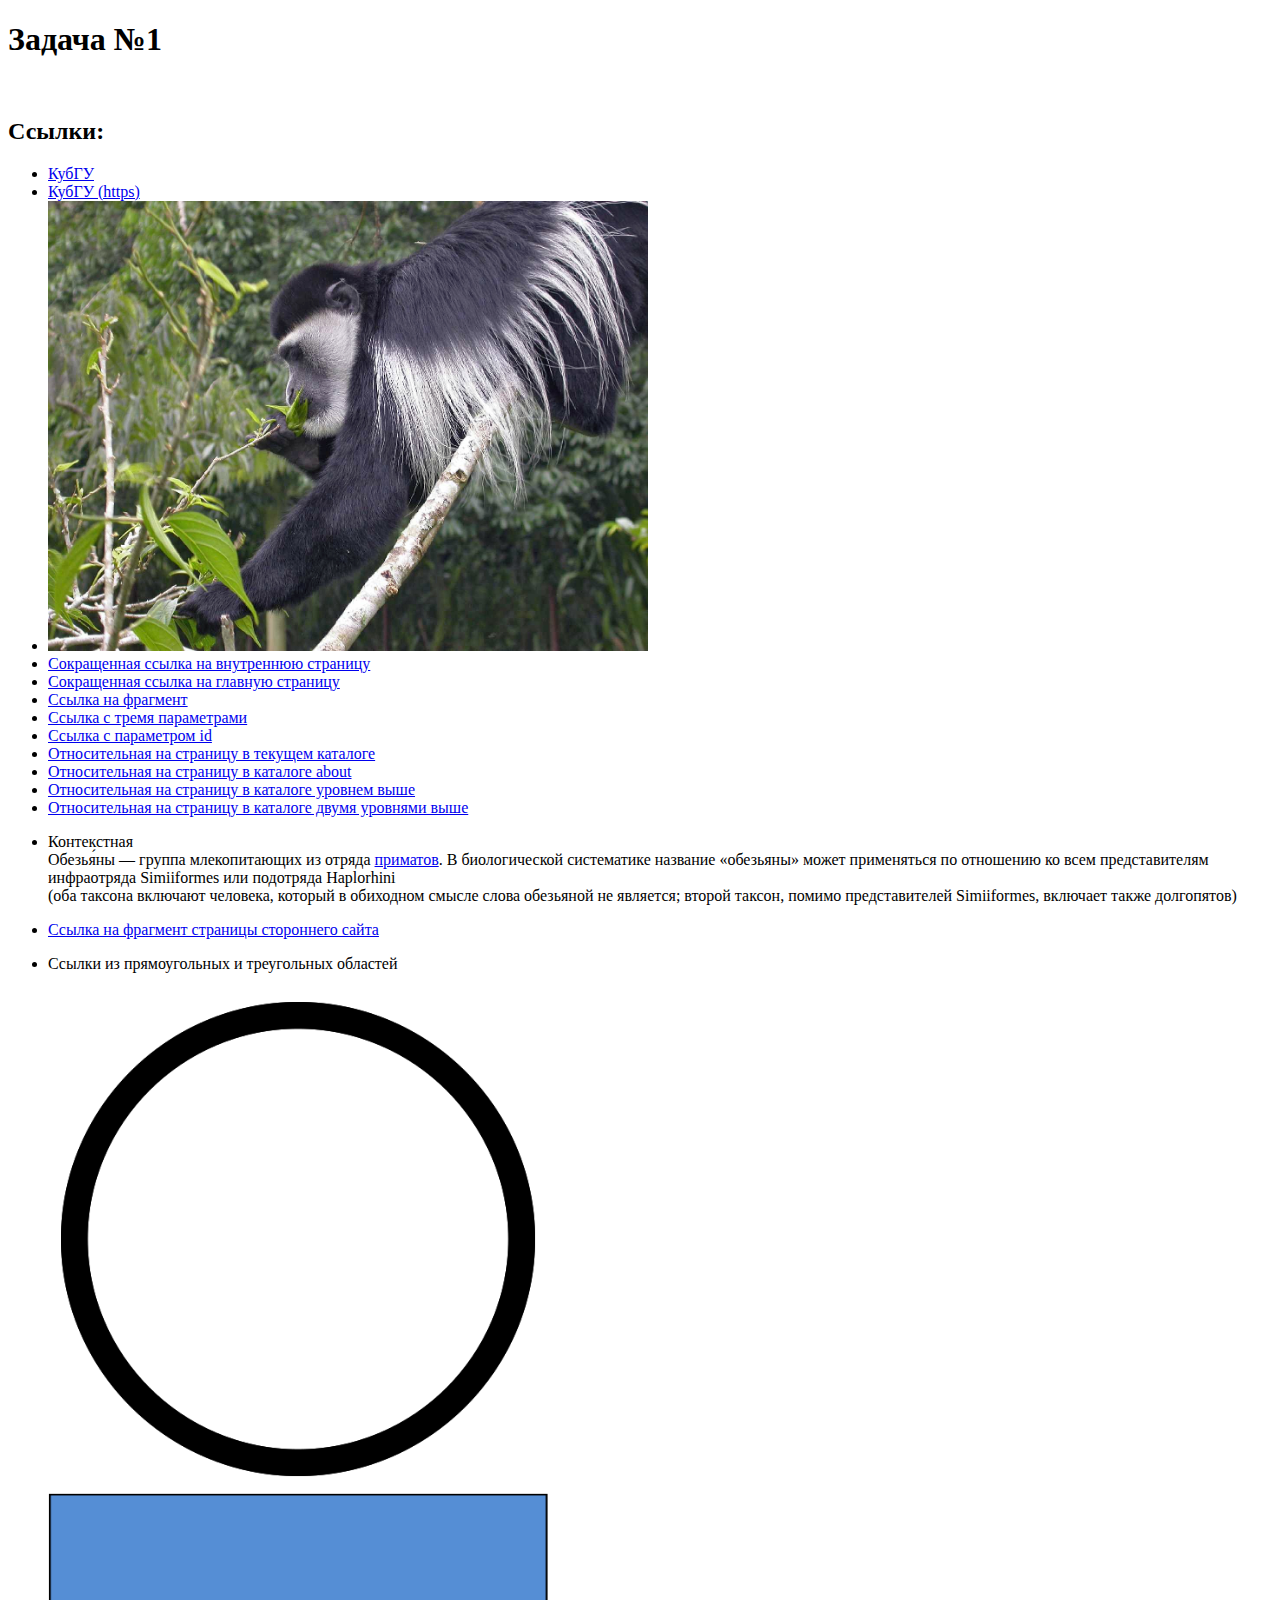
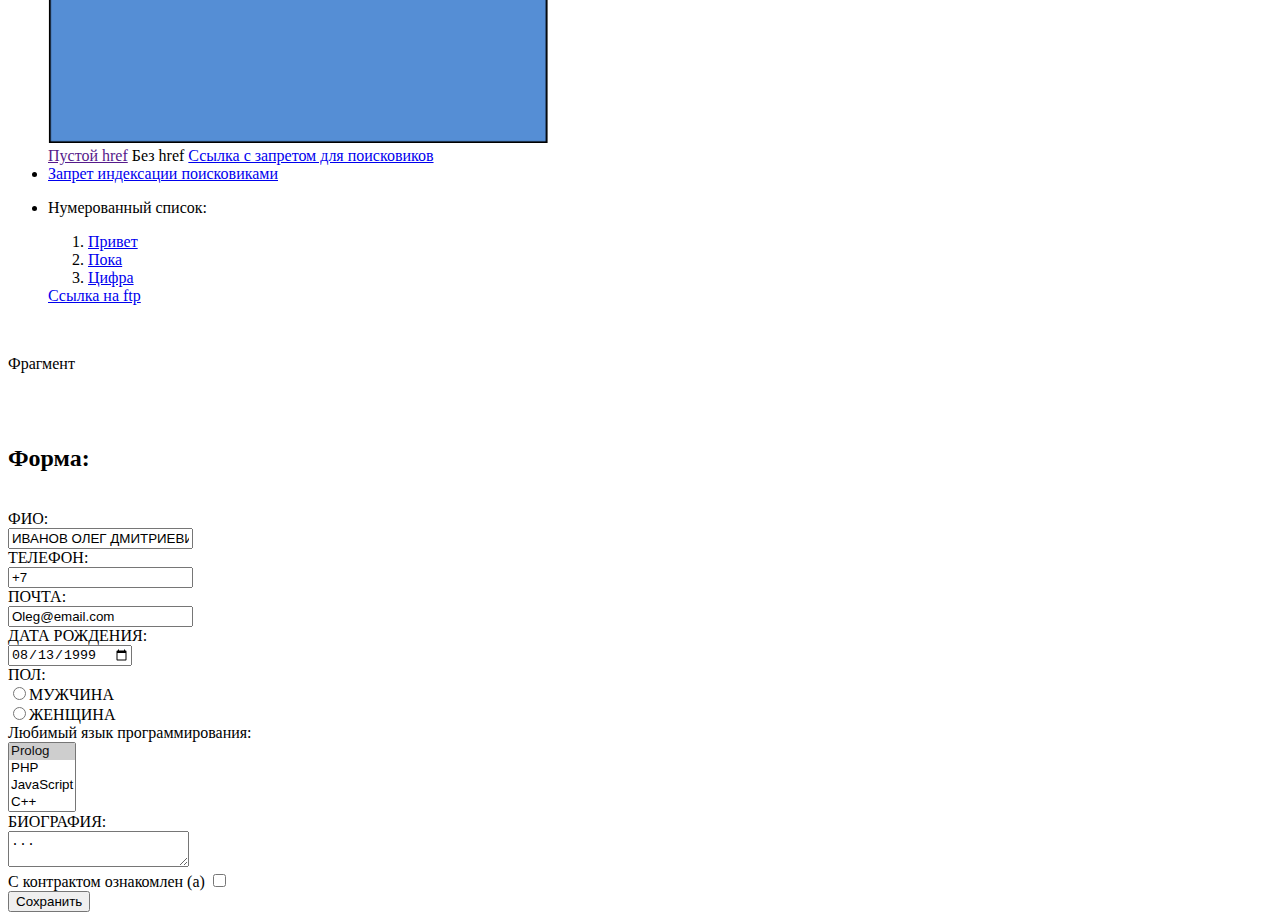
==== index.html @ 4a9bbcdf "Add files via upload" ====
<!DOCTYPE html>

<html lang="ru">

  <head>
    <title>Лл44052</title>
  </head>

  <body>

    <h1>Задача №1</h1>
    <br /><h2>Ссылки:</h2>
    <ul>
      <li><a href="http://www.kubsu.ru/" title="Сайт КубГу"> КубГУ</a></li>
      <li><a href="https://www.kubsu.ru/" title="Сайт КубГу"> КубГУ (https)</a></li>
      <li><a href="https://ru.wikipedia.org/wiki/Приматы"><img src="picture.jpg" alt="Изображение" style="width: 600px;" /></a></li>
      <li><a href="/par/into.html"> Сокращенная ссылка на внутреннюю страницу</a></li>
      <li><a href="/index.html"> Сокращенная ссылка на главную страницу</a></li>
      <li><a href="#fragment">Ссылка на фрагмент</a></li>
      <li><a href="https://vk.com?login=s01880000&password=4881&z=photo541704088_457241960%2Fmail2000000185-10176"> Ссылка с тремя параметрами</a></li>
      <li><a href="https://vk.com?id=5232525"> Ссылка с параметром id</a></li>
      <li><a href="into2.html"> Относительная на страницу в текущем каталоге</a></li>
      <li><a href="./about/into3.html"> Относительная на страницу в каталоге about</a></li>
      <li><a href="../level1.html"> Относительная на страницу в каталоге уровнем выше</a></li>
      <li><a href="../../level2.html"> Относительная на страницу в каталоге двумя уровнями выше</a></li>

      <li><p>Контекстная<br />Обезья́ны — группа млекопитающих из отряда <a href="https://ru.wikipedia.org/wiki/Приматы">приматов</a>.
      В биологической систематике название «обезьяны» может применяться по
      отношению ко всем представителям инфраотряда Simiiformes или подотряда Haplorhini<br />
      (оба таксона включают человека, который в обиходном смысле слова
      обезьяной не является; второй таксон, помимо представителей Simiiformes, включает также долгопятов)</p></li>

      <li><a href="http://www.kubsu.ru#SLG_button"> Ссылка на фрагмент страницы стороннего сайта</a></li>
      <li>
        <p> Ссылки из прямоугольных и треугольных областей<br /></p>
        <img src="circ.png" width="500" height="500" usemap="#cir" alt="Круг" />
        <br />
        <img src="rect.png" width="500" height="250" usemap="#rec" alt="Прямоугольник" />
        <map name="cir">
          <area shape="circle" alt="Круг" coords="250,250,250" href="https://ru.wikipedia.org/wiki/Круг">
        </map>
        <map name="rec">
          <area shape="rect" alt="Прямоугольник" coords="0,0,500,250" href="https://ru.wikipedia.org/wiki/Прямоугольник">
        </map>
      </li>
      <il><a href=""> Пустой href</a></il>
      <il><a>Без href</a></il>
      <il><a href="/index.html" rel="nofollow"> Ссылка с запретом для поисковиков</a></il>
      <li><noindex><a href="/par/into.html" rel="nofollow"> Запрет индексации поисковиками</a></noindex></li>
      <li><p> Нумерованный список:<br /></p>
        <ol>
          <li><a href="https://ru.wikipedia.org/wiki/1_(число)"> Привет</a></il>
          <li><a href="https://ru.wikipedia.org/wiki/2_(число)"> Пока</a></il>
          <li><a href="https://ru.wikipedia.org/wiki/3_(число)"> Цифра</a></il>
        </ol>
      </il>
      <il><a href="ftp://user:pass123@example.com/Temp/file.txt"> Ссылка на ftp</a></il>
    </ul>
    <br /><p id="fragment">Фрагмент</p><br />
    <br /><h2> Форма:</h2><br />

    <form action="/"
      method="POST">

    <label>
      ФИО:<br />
      <input name="field-name" value="ИВАНОВ ОЛЕГ ДМИТРИЕВИЧ" />
    </label><br />

    <label>
      ТЕЛЕФОН:<br />
      <input name="field-number" type="tell" value="+7" />
    </label><br />

    <label>
      ПОЧТА:<br />
      <input name="field-email" type="email" value="Oleg@email.com" />
    </label><br />

    <label>
      ДАТА РОЖДЕНИЯ:<br />
      <input name="field-birth" type="date" value="1999-08-13" />
    </label><br />

    ПОЛ:<br />
    <label>
      <input name="field-sex" type="radio" value="MAN" />МУЖЧИНА
    </label><br />
    <label>
      <input name="field-sex" type="radio" value="WOMAN" />ЖЕНЩИНА
    </label><br />

    <label>
       Любимый язык программирования:<br />
       <select name="field-list"
         multiple="multiple">
         <option value="1" selected="selected">Prolog</option>
         <option value="2" >PHP</option>
         <option value="3" >JavaScript</option>
         <option value="4" >C++</option>
         <option value="5" >Java</option>
         <option value="6" >Clojure</option>
         <option value="7" >C#</option>
         <option value="8" >Haskell</option>
         <option value="9" >Scala</option>
         <option value="10" >Pascal</option>
         <option value="11" >Python</option>
       </select>
     </label><br />

     <label>
        БИОГРАФИЯ:<br />
        <textarea name="field-bio">... </textarea>
     </label><br />

     <label>
         С контрактом ознакомлен (а) <input type="checkbox" name="field-check" />
     </label><br />

     <input type="submit" value="Сохранить" />

   </form>

  </body>

</html>
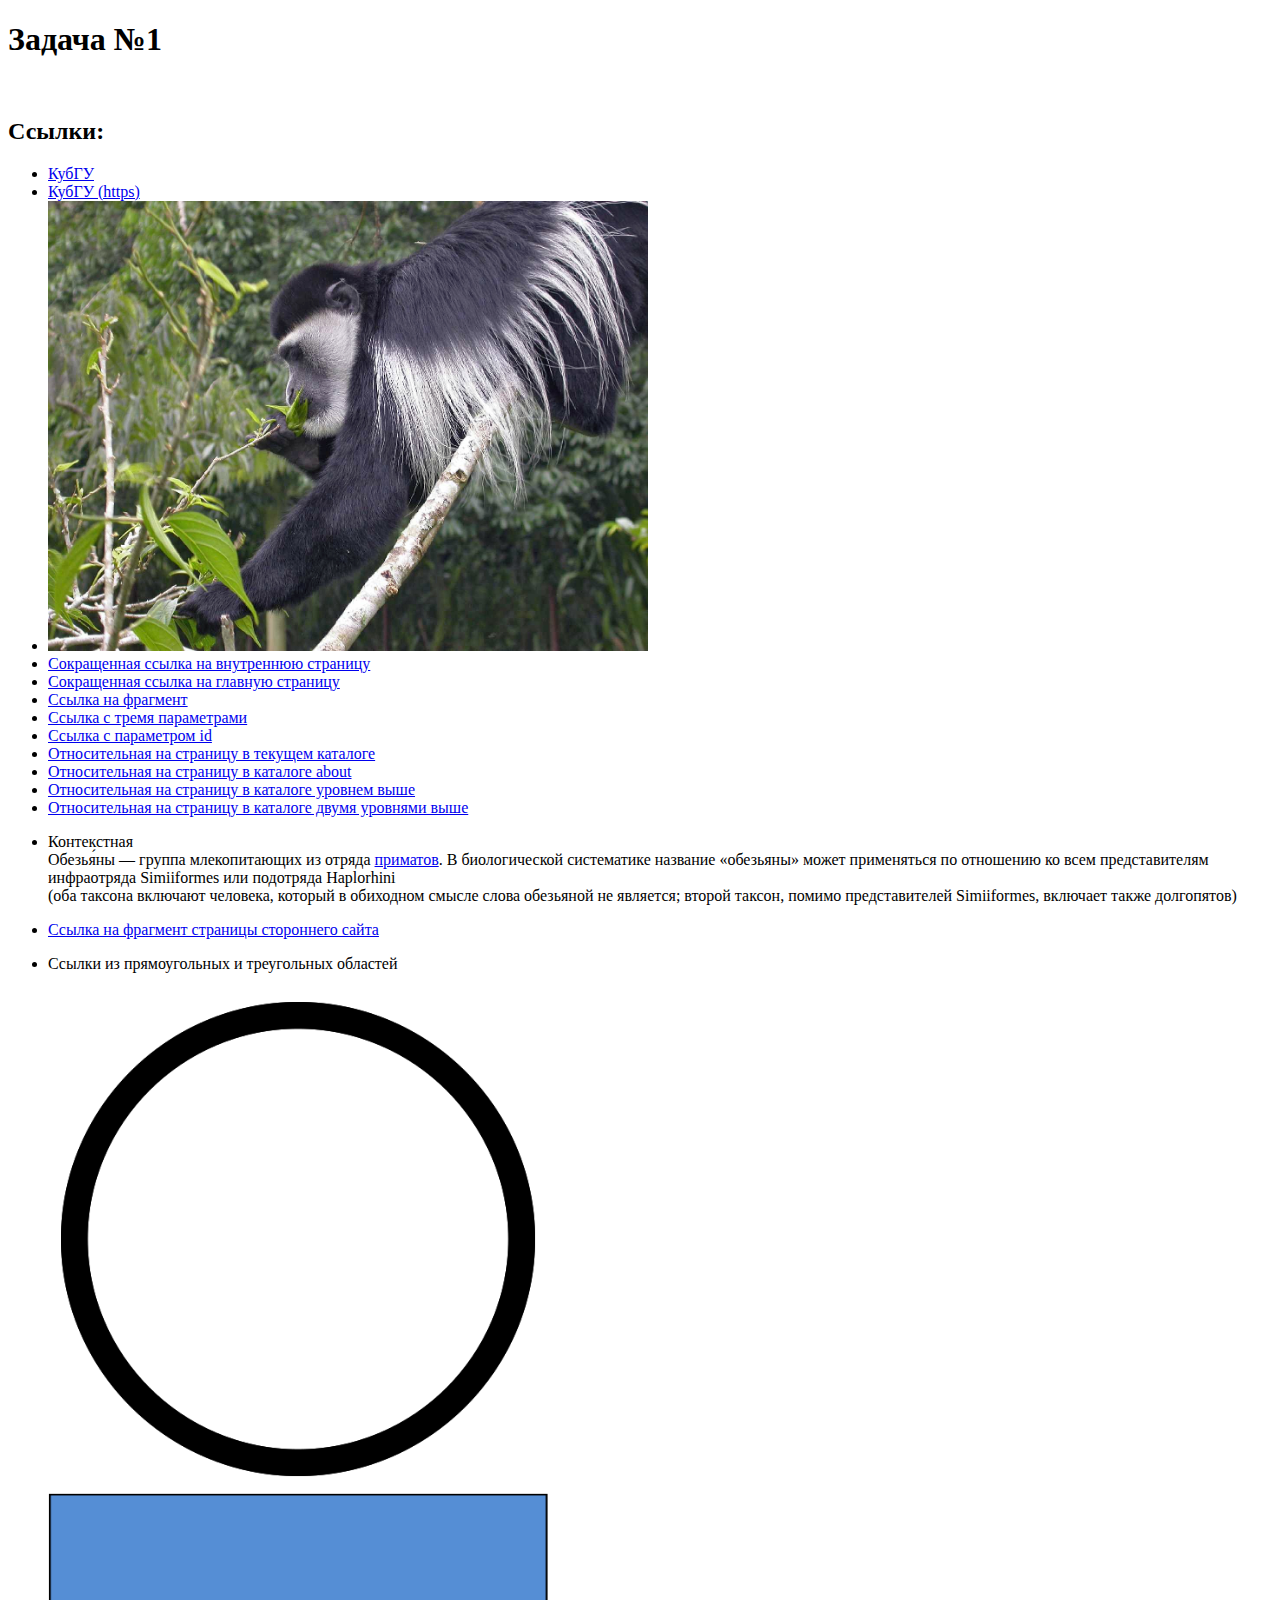
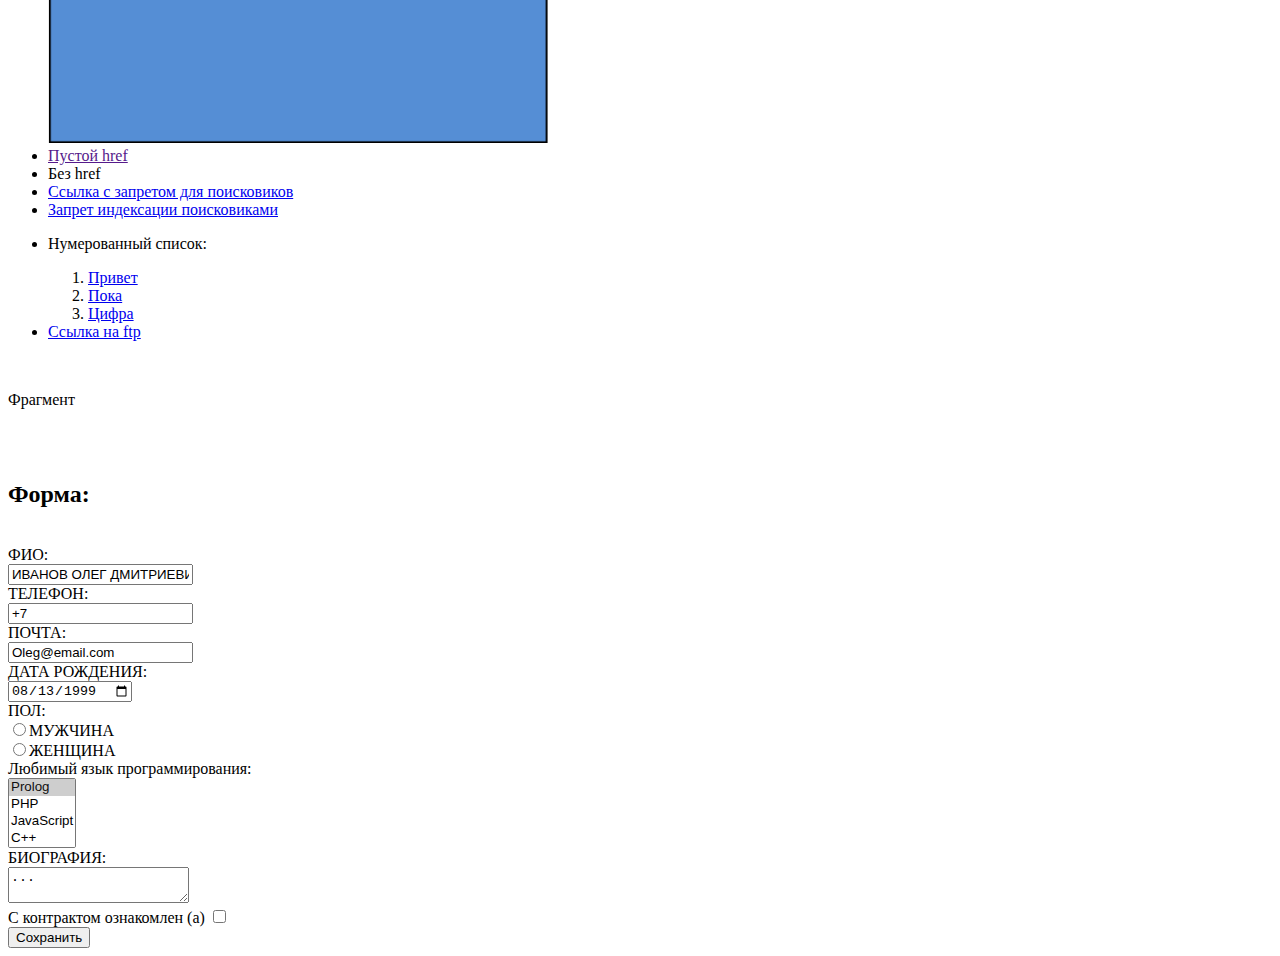
==== commit a54ab42f: "Update index.html" ====
--- a/index.html
+++ b/index.html
@@ -1,126 +1,119 @@
 <!DOCTYPE html>
-
 <html lang="ru">
-
-  <head>
-    <title>Лл44052</title>
-  </head>
-
-  <body>
-
-    <h1>Задача №1</h1>
-    <br /><h2>Ссылки:</h2>
-    <ul>
-      <li><a href="http://www.kubsu.ru/" title="Сайт КубГу"> КубГУ</a></li>
-      <li><a href="https://www.kubsu.ru/" title="Сайт КубГу"> КубГУ (https)</a></li>
-      <li><a href="https://ru.wikipedia.org/wiki/Приматы"><img src="picture.jpg" alt="Изображение" style="width: 600px;" /></a></li>
-      <li><a href="/par/into.html"> Сокращенная ссылка на внутреннюю страницу</a></li>
-      <li><a href="/index.html"> Сокращенная ссылка на главную страницу</a></li>
-      <li><a href="#fragment">Ссылка на фрагмент</a></li>
-      <li><a href="https://vk.com?login=s01880000&password=4881&z=photo541704088_457241960%2Fmail2000000185-10176"> Ссылка с тремя параметрами</a></li>
-      <li><a href="https://vk.com?id=5232525"> Ссылка с параметром id</a></li>
-      <li><a href="into2.html"> Относительная на страницу в текущем каталоге</a></li>
-      <li><a href="./about/into3.html"> Относительная на страницу в каталоге about</a></li>
-      <li><a href="../level1.html"> Относительная на страницу в каталоге уровнем выше</a></li>
-      <li><a href="../../level2.html"> Относительная на страницу в каталоге двумя уровнями выше</a></li>
-
-      <li><p>Контекстная<br />Обезья́ны — группа млекопитающих из отряда <a href="https://ru.wikipedia.org/wiki/Приматы">приматов</a>.
-      В биологической систематике название «обезьяны» может применяться по
-      отношению ко всем представителям инфраотряда Simiiformes или подотряда Haplorhini<br />
-      (оба таксона включают человека, который в обиходном смысле слова
-      обезьяной не является; второй таксон, помимо представителей Simiiformes, включает также долгопятов)</p></li>
-
-      <li><a href="http://www.kubsu.ru#SLG_button"> Ссылка на фрагмент страницы стороннего сайта</a></li>
-      <li>
-        <p> Ссылки из прямоугольных и треугольных областей<br /></p>
-        <img src="circ.png" width="500" height="500" usemap="#cir" alt="Круг" />
-        <br />
-        <img src="rect.png" width="500" height="250" usemap="#rec" alt="Прямоугольник" />
-        <map name="cir">
-          <area shape="circle" alt="Круг" coords="250,250,250" href="https://ru.wikipedia.org/wiki/Круг">
-        </map>
-        <map name="rec">
-          <area shape="rect" alt="Прямоугольник" coords="0,0,500,250" href="https://ru.wikipedia.org/wiki/Прямоугольник">
-        </map>
-      </li>
-      <il><a href=""> Пустой href</a></il>
-      <il><a>Без href</a></il>
-      <il><a href="/index.html" rel="nofollow"> Ссылка с запретом для поисковиков</a></il>
-      <li><noindex><a href="/par/into.html" rel="nofollow"> Запрет индексации поисковиками</a></noindex></li>
-      <li><p> Нумерованный список:<br /></p>
-        <ol>
-          <li><a href="https://ru.wikipedia.org/wiki/1_(число)"> Привет</a></il>
-          <li><a href="https://ru.wikipedia.org/wiki/2_(число)"> Пока</a></il>
-          <li><a href="https://ru.wikipedia.org/wiki/3_(число)"> Цифра</a></il>
-        </ol>
-      </il>
-      <il><a href="ftp://user:pass123@example.com/Temp/file.txt"> Ссылка на ftp</a></il>
-    </ul>
-    <br /><p id="fragment">Фрагмент</p><br />
-    <br /><h2> Форма:</h2><br />
-
-    <form action="/"
-      method="POST">
-
-    <label>
-      ФИО:<br />
-      <input name="field-name" value="ИВАНОВ ОЛЕГ ДМИТРИЕВИЧ" />
-    </label><br />
-
-    <label>
-      ТЕЛЕФОН:<br />
-      <input name="field-number" type="tell" value="+7" />
-    </label><br />
-
-    <label>
-      ПОЧТА:<br />
-      <input name="field-email" type="email" value="Oleg@email.com" />
-    </label><br />
-
-    <label>
-      ДАТА РОЖДЕНИЯ:<br />
-      <input name="field-birth" type="date" value="1999-08-13" />
-    </label><br />
-
-    ПОЛ:<br />
-    <label>
-      <input name="field-sex" type="radio" value="MAN" />МУЖЧИНА
-    </label><br />
-    <label>
-      <input name="field-sex" type="radio" value="WOMAN" />ЖЕНЩИНА
-    </label><br />
-
-    <label>
-       Любимый язык программирования:<br />
-       <select name="field-list"
-         multiple="multiple">
-         <option value="1" selected="selected">Prolog</option>
-         <option value="2" >PHP</option>
-         <option value="3" >JavaScript</option>
-         <option value="4" >C++</option>
-         <option value="5" >Java</option>
-         <option value="6" >Clojure</option>
-         <option value="7" >C#</option>
-         <option value="8" >Haskell</option>
-         <option value="9" >Scala</option>
-         <option value="10" >Pascal</option>
-         <option value="11" >Python</option>
-       </select>
-     </label><br />
-
-     <label>
-        БИОГРАФИЯ:<br />
-        <textarea name="field-bio">... </textarea>
-     </label><br />
-
-     <label>
+   <head>
+      <title>Лл44052</title>
+   </head>
+   <body>
+      <h1>Задача №1</h1>
+      <br />
+      <h2>Ссылки:</h2>
+      <ul>
+         <li><a href="http://www.kubsu.ru/" title="Сайт КубГу"> КубГУ</a></li>
+         <li><a href="https://www.kubsu.ru/" title="Сайт КубГу"> КубГУ (https)</a></li>
+         <li><a href="https://ru.wikipedia.org/wiki/Приматы"><img src="picture.jpg" alt="Изображение" style="width: 600px;" /></a></li>
+         <li><a href="/par/into.html"> Сокращенная ссылка на внутреннюю страницу</a></li>
+         <li><a href="/index.html"> Сокращенная ссылка на главную страницу</a></li>
+         <li><a href="#fragment">Ссылка на фрагмент</a></li>
+         <li><a href="https://vk.com?login=s01880000&password=4881&z=photo541704088_457241960%2Fmail2000000185-10176"> Ссылка с тремя параметрами</a></li>
+         <li><a href="https://vk.com?id=5232525"> Ссылка с параметром id</a></li>
+         <li><a href="into2.html"> Относительная на страницу в текущем каталоге</a></li>
+         <li><a href="./about/into3.html"> Относительная на страницу в каталоге about</a></li>
+         <li><a href="../level1.html"> Относительная на страницу в каталоге уровнем выше</a></li>
+         <li><a href="../../level2.html"> Относительная на страницу в каталоге двумя уровнями выше</a></li>
+         <li>
+            <p>Контекстная<br />Обезья́ны — группа млекопитающих из отряда <a href="https://ru.wikipedia.org/wiki/Приматы">приматов</a>.
+               В биологической систематике название «обезьяны» может применяться по
+               отношению ко всем представителям инфраотряда Simiiformes или подотряда Haplorhini<br />
+               (оба таксона включают человека, который в обиходном смысле слова
+               обезьяной не является; второй таксон, помимо представителей Simiiformes, включает также долгопятов)
+            </p>
+         </li>
+         <li><a href="http://www.kubsu.ru#SLG_button"> Ссылка на фрагмент страницы стороннего сайта</a></li>
+         <li>
+            <p> Ссылки из прямоугольных и треугольных областей<br /></p>
+            <img src="circ.png" width="500" height="500" usemap="#cir" alt="Круг" />
+            <br />
+            <img src="rect.png" width="500" height="250" usemap="#rec" alt="Прямоугольник" />
+            <map name="cir">
+               <area shape="circle" alt="Круг" coords="250,250,250" href="https://ru.wikipedia.org/wiki/Круг">
+            </map>
+            <map name="rec">
+               <area shape="rect" alt="Прямоугольник" coords="0,0,500,250" href="https://ru.wikipedia.org/wiki/Прямоугольник">
+            </map>
+         </li>
+         <li><a href=""> Пустой href</a></li>
+         <li><a>Без href</a></li>
+         <li><a href="/index.html" rel="nofollow"> Ссылка с запретом для поисковиков</a></li>
+         <li>
+            <!--noindex--><a href="/par/into.html" rel="nofollow"> Запрет индексации поисковиками</a><!--/noindex-->
+         </li>
+         <li>
+            <p> Нумерованный список:<br /></p>
+            <ol>
+               <li><a href="https://ru.wikipedia.org/wiki/1_(число)"> Привет</a></li>
+               <li><a href="https://ru.wikipedia.org/wiki/2_(число)"> Пока</a></li>
+               <li><a href="https://ru.wikipedia.org/wiki/3_(число)"> Цифра</a></li>
+            </ol>
+            </li>
+            <li><a href="ftp://user:pass123@example.com/Temp/file.txt"> Ссылка на ftp</a></li>
+      </ul>
+      <br />
+      <p id="fragment">Фрагмент</p>
+      <br />
+      <br />
+      <h2> Форма:</h2>
+      <br />
+      <form action="/"
+         method="POST">
+         <label>
+         ФИО:<br />
+         <input name="field-name" value="ИВАНОВ ОЛЕГ ДМИТРИЕВИЧ" />
+         </label><br />
+         <label>
+         ТЕЛЕФОН:<br />
+         <input name="field-number" type="tel" value="+7" />
+         </label><br />
+         <label>
+         ПОЧТА:<br />
+         <input name="field-email" type="email" value="Oleg@email.com" />
+         </label><br />
+         <label>
+         ДАТА РОЖДЕНИЯ:<br />
+         <input name="field-birth" type="date" value="1999-08-13" />
+         </label><br />
+         ПОЛ:<br />
+         <label>
+         <input name="field-sex" type="radio" value="MAN" />МУЖЧИНА
+         </label><br />
+         <label>
+         <input name="field-sex" type="radio" value="WOMAN" />ЖЕНЩИНА
+         </label><br />
+         <label>
+            Любимый язык программирования:<br />
+            <select name="field-list"
+               multiple="multiple">
+               <option value="1" selected="selected">Prolog</option>
+               <option value="2" >PHP</option>
+               <option value="3" >JavaScript</option>
+               <option value="4" >C++</option>
+               <option value="5" >Java</option>
+               <option value="6" >Clojure</option>
+               <option value="7" >C#</option>
+               <option value="8" >Haskell</option>
+               <option value="9" >Scala</option>
+               <option value="10" >Pascal</option>
+               <option value="11" >Python</option>
+            </select>
+         </label>
+         <br />
+         <label>
+         БИОГРАФИЯ:<br />
+         <textarea name="field-bio">... </textarea>
+         </label><br />
+         <label>
          С контрактом ознакомлен (а) <input type="checkbox" name="field-check" />
-     </label><br />
-
-     <input type="submit" value="Сохранить" />
-
-   </form>
-
-  </body>
-
+         </label><br />
+         <input type="submit" value="Сохранить" />
+      </form>
+   </body>
 </html>
